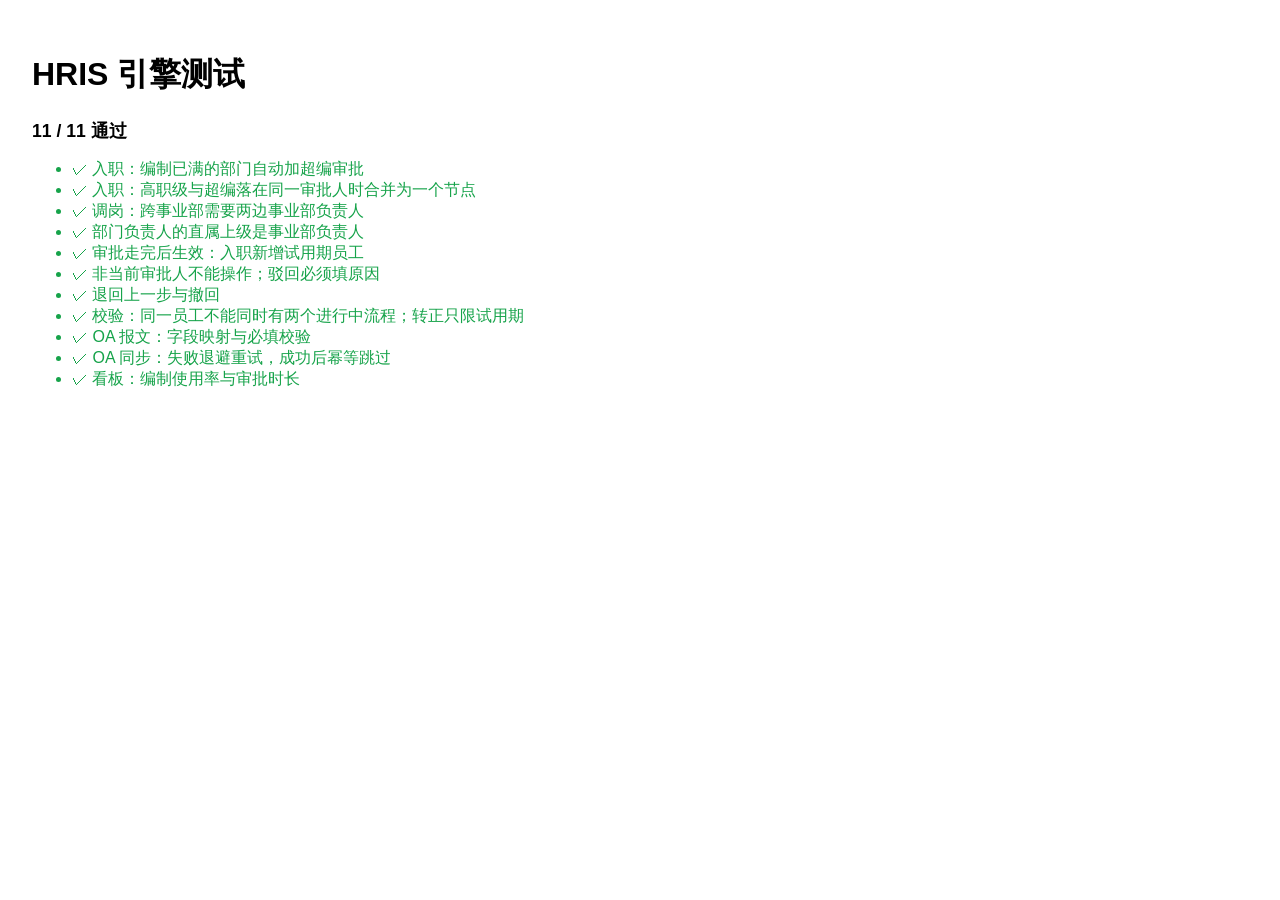
==== tests.html @ 3c1ffa66 "Initial public replica with synthetic data Co-authored-by: Cursor <cursoragent@cursor.com>" ====
<!DOCTYPE html>
<html lang="zh-CN">
<head>
<meta charset="UTF-8" />
<title>HRIS 引擎测试</title>
<style>
  body { font-family:-apple-system,"PingFang SC",sans-serif; padding:24px; }
  li.pass { color:#16a34a; } li.fail { color:#dc2626; font-weight:600; }
  #summary { font-size:1.1rem; font-weight:700; }
</style>
</head>
<body>
<h1>HRIS 引擎测试</h1>
<div id="summary"></div>
<ul id="out"></ul>
<script src="src/data.js"></script>
<script src="src/workflow.js"></script>
<script>
  const results = [];
  function test(name, fn) {
    try { fn(); results.push([name, true]); }
    catch (e) { results.push([name + " — " + e.message, false]); }
  }
  function eq(a, b) { if (JSON.stringify(a) !== JSON.stringify(b)) throw new Error(`期望 ${JSON.stringify(b)}，实际 ${JSON.stringify(a)}`); }
  function throws(fn, text) {
    try { fn(); } catch (e) { if (!e.message.includes(text)) throw new Error(`错误信息不符：${e.message}`); return; }
    throw new Error("应当抛错");
  }
  const T = "2026-10-12 10:00";
  const labels = (chain) => chain.map((s) => s.label);
  const fresh = () => HR.initState();
  const staffOf = (s, dept) => HR.active(s).find((p) => p.dept === dept && p.title !== "部门负责人");

  test("入职：编制已满的部门自动加超编审批", () => {
    const s = fresh();
    eq(HR.headcount(s, "D21"), 7);
    eq(labels(HR.buildChain(s, "onboard", { dept: "D21", grade: "P5" })), ["HRBP 初审", "用人部门确认", "超编审批"]);
    eq(labels(HR.buildChain(s, "onboard", { dept: "D22", grade: "P5" })), ["HRBP 初审", "用人部门确认"]);
  });

  test("入职：高职级与超编落在同一审批人时合并为一个节点", () => {
    const chain = HR.buildChain(fresh(), "onboard", { dept: "D21", grade: "P7" });
    eq(labels(chain), ["HRBP 初审", "用人部门确认", "超编审批 · 高职级审批"]);
  });

  test("调岗：跨事业部需要两边事业部负责人", () => {
    const s = fresh();
    const emp = staffOf(s, "D11");
    eq(labels(HR.buildChain(s, "move", { employee: emp.id, from: "D11", to: "D22" })),
      ["调出部门同意", "调入部门接收", "调出事业部同意", "调入事业部接收", "HRBP 办理"]);
    eq(labels(HR.buildChain(s, "move", { employee: emp.id, from: "D11", to: "D12" })), ["调出部门同意", "调入部门接收", "HRBP 办理"]);
  });

  test("部门负责人的直属上级是事业部负责人", () => {
    const s = fresh();
    eq(HR.managerOf(s, "E07"), "E03");
    eq(HR.managerOf(s, staffOf(s, "D21").id), "E07");
  });

  test("审批走完后生效：入职新增试用期员工", () => {
    const s = fresh();
    const before = HR.active(s).length;
    const r = HR.submit(s, "onboard", { name: "测试员", dept: "D22", title: "渠道经理", grade: "P5", start: "2026-11-02" }, "E09", T);
    r.chain.forEach((step) => HR.approve(s, r, step.approver, T));
    eq(r.status, "approved");
    eq(HR.active(s).length, before + 1);
    eq(s.people[s.people.length - 1].status, "试用");
  });

  test("非当前审批人不能操作；驳回必须填原因", () => {
    const s = fresh();
    const r = s.requests.find((x) => x.id === "R-1002");
    throws(() => HR.approve(s, r, "E01", T), "不是你的审批节点");
    throws(() => HR.reject(s, r, r.chain[0].approver, T, ""), "必须填写原因");
  });

  test("退回上一步与撤回", () => {
    const s = fresh();
    const r = s.requests.find((x) => x.id === "R-1001");
    eq(r.step, 1);
    HR.sendBack(s, r, r.chain[1].approver, T, "补充简历");
    eq(r.step, 0);
    throws(() => HR.sendBack(s, r, r.chain[0].approver, T), "第一个节点");
    throws(() => HR.withdraw(s, r, "E01", T), "只有申请人");
    HR.withdraw(s, r, r.applicant, T);
    eq(r.status, "withdrawn");
    throws(() => HR.approve(s, r, r.chain[0].approver, T), "流程已撤回");
  });

  test("校验：同一员工不能同时有两个进行中流程；转正只限试用期", () => {
    const s = fresh();
    eq(HR.validate(s, "exit", { employee: "E20", last_day: "2026-11-30" }), ["该员工已有进行中的流程 R-1003"]);
    const regular = HR.active(s).find((p) => p.status === "正式" && p.title !== "部门负责人" && p.dept.startsWith("D"));
    eq(HR.validate(s, "confirm", { employee: regular.id }), ["只有试用期员工可以发起转正"]);
  });

  test("OA 报文：字段映射与必填校验", () => {
    const s = fresh();
    const { payload, errors } = HR.buildOAPayload(s.requests.find((x) => x.id === "R-1001"));
    eq(errors, []);
    eq([payload.fd_flow_code, payload.fd_dept_code, payload.fd_level, payload.fd_entry_date], ["HR_ENTRY", "ORG-D21", "L06", "20261101"]);
    const bad = HR.buildOAPayload({ id: "R-9", type: "onboard", applicant: "E09", form: { name: "x", dept: "D21", grade: "P99", start: "2026-11-01" } });
    eq(bad.errors, ["职级（fd_level）为空或无法映射"]);
  });

  test("OA 同步：失败退避重试，成功后幂等跳过", () => {
    const s = fresh();
    const r = s.requests.find((x) => x.id === "R-1001");
    const log = [];
    const transport = HR.mockOA({ "R-1001": 2 });
    eq(HR.syncToOA(r, transport, (l) => log.push(l)).attempts, 3);
    eq(r.oaId, "OA-1001");
    eq(HR.syncToOA(r, transport, (l) => log.push(l)).skipped, true);
    const r2 = s.requests.find((x) => x.id === "R-1002");
    eq(HR.syncToOA(r2, HR.mockOA({ "R-1002": 5 }), () => {}).ok, false);
    eq(r2.oaId, undefined);
  });

  test("看板：编制使用率与审批时长", () => {
    const s = fresh();
    const m = HR.dashboard(s);
    eq([m.staffed, m.budget, m.pending], [33, 41, 3]);
    const r = s.requests.find((x) => x.id === "R-1003");
    r.chain.forEach((step, i) => HR.approve(s, r, step.approver, `2026-10-1${i} 10:00`));
    eq(HR.dashboard(s).byType.exit, 1);
  });

  const passed = results.filter((r) => r[1]).length;
  document.getElementById("summary").textContent = `${passed} / ${results.length} 通过`;
  document.getElementById("out").innerHTML = results.map(([n, ok]) => `<li class="${ok ? "pass" : "fail"}">${ok ? "✓" : "✗"} ${n}</li>`).join("");
  document.title = `${passed}/${results.length} passed`;
</script>
</body>
</html>
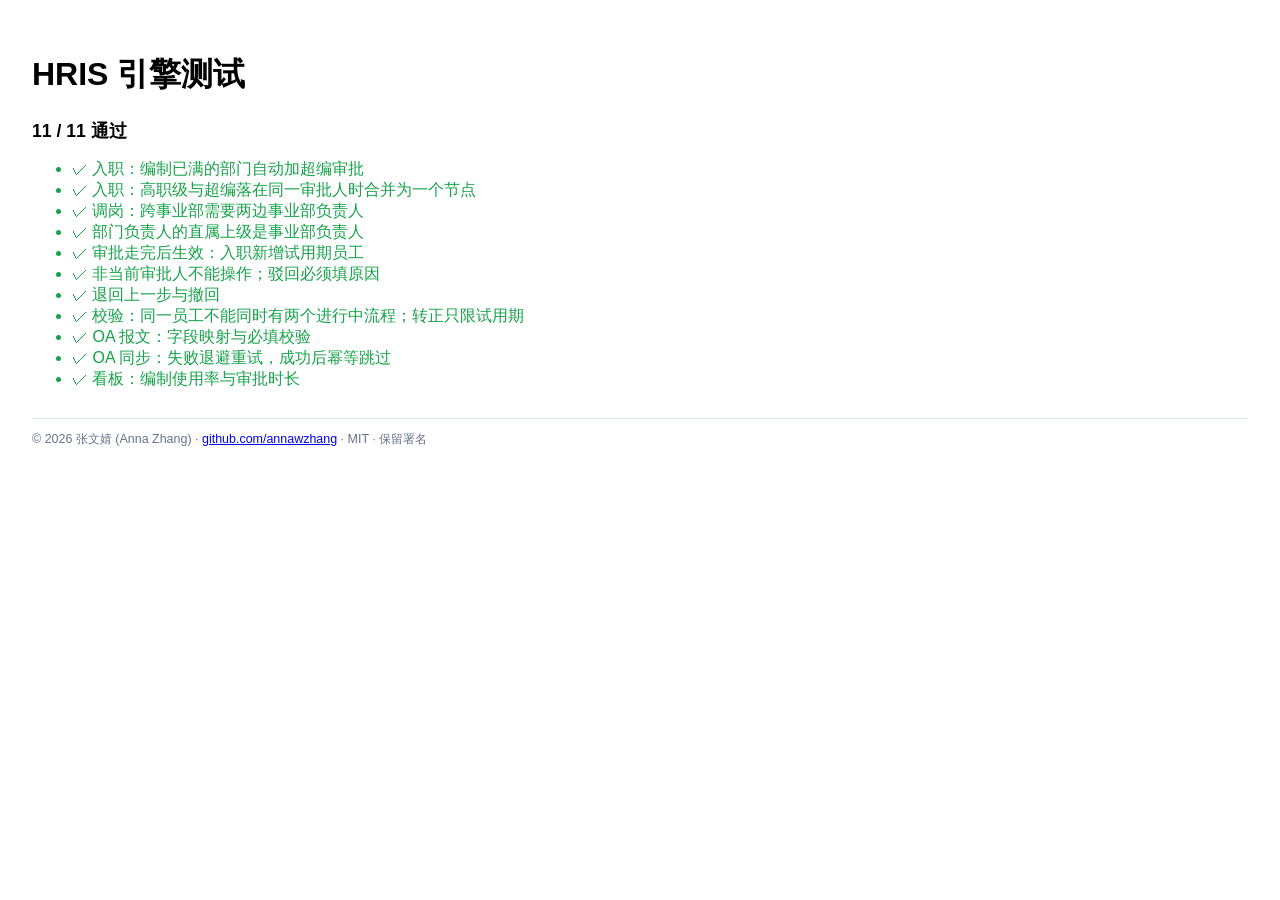
==== commit ba8395ce: "Add MIT LICENSE, copyright blurb, and Pages attribution footer. Co-authored-by: Cursor <cursoragent@" ====
--- a/tests.html
+++ b/tests.html
@@ -130,5 +130,6 @@
   document.getElementById("out").innerHTML = results.map(([n, ok]) => `<li class="${ok ? "pass" : "fail"}">${ok ? "✓" : "✗"} ${n}</li>`).join("");
   document.title = `${passed}/${results.length} passed`;
 </script>
+<p class="anna-copyright" style="margin-top:28px;padding-top:12px;border-top:1px solid #e2e8f0;color:#64748b;font-size:0.78rem;">© 2026 张文婧 (Anna Zhang) · <a href="https://github.com/annawzhang">github.com/annawzhang</a> · MIT · 保留署名</p>
 </body>
 </html>
